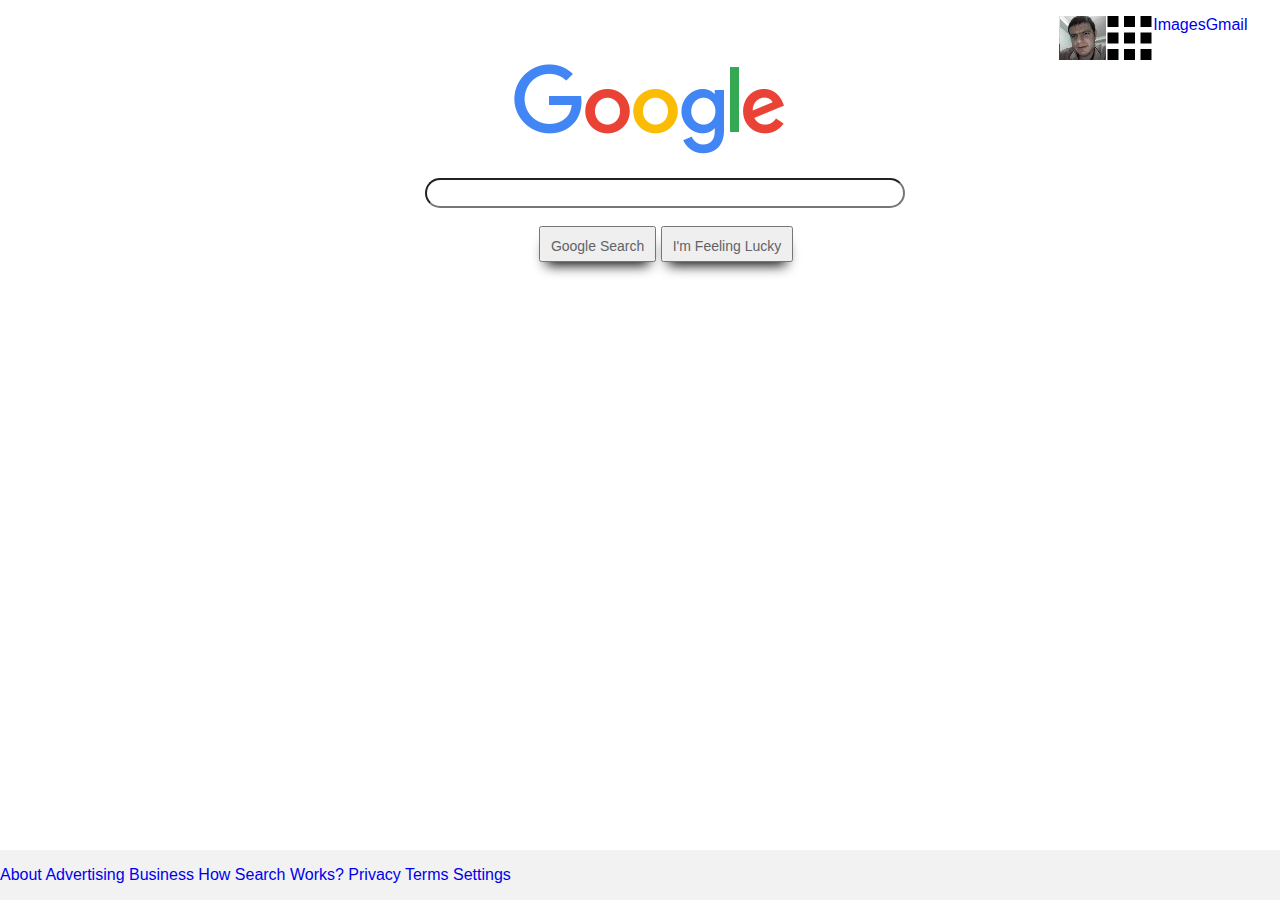
==== google-today/index.html @ 67c29bb3 "adding homework 3" ====
<!DOCTYPE html>
<html lang="en">
<head>
    <meta charset="UTF-8">
    <meta http-equiv="X-UA-Compatible" content="IE=edge">
    <meta name="viewport" content="width=device-width, initial-scale=1.0">
    <title>Google</title>
    <link rel="stylesheet" href="css/style.css">
</head>
<body>
    <ul class="list-shift">
        <li>
            <a href="https://github.com/mge19">
                <img src="assets/profilepic.jpg">
            </a>
        </li>
        <li>
            <a href="https://about.google/intl/en/products">
                <img src="assets/appsbutton.svg" width="47" height="44">
            </a>
        </li>
        <li>
            <a href="https://www.google.com/imghp">Images</a>
        </li>
        <li>
            <a href="https://mail.google.com/mail">Gmail</a>
        </li>
    </ul>
    <img src="assets/logo.png" class="center"><br><br>
    <form action="">
        <input type="search"><br><br>
        <input type="button" value="Google Search" class="buttonshift">
        <input type="button" value="I'm Feeling Lucky">
    </form>
    <footer>
        <p>
            <a href="https://about.google">About</a>
            <a href="https://ads.google.com">Advertising</a>
            <a href="https://smallbusiness.withgoogle.com">Business</a>
            <a href="https://google.com/search/howsearchworks">How Search Works?</a>
            <a href="https://policies.google.com/privacy">Privacy</a>
            <a href="https://policies.google.com/terms">Terms</a>
            <a href="#">Settings</a>
        </p>
    </footer>
</body>
</html>
---- google-today/css/style.css ----
body{
    font-family: Arial;
}
.center{
    margin-left:40%;
}
input[type="search"]{
    width:480px;
    height:30px;
    margin-left:33%;
    border-radius: 9999px;
}
a{
    text-decoration:none;
}
ul{
    list-style-type:none;
}
li{
    float:left;
}

.list-shift{
    margin-left:80%;
}
input[type="button"]{
    color:#5f6368;
    font-size: 14px;
    padding: 10px 10px 10px 10px;
    height:36px;
    box-shadow: 0px 10px 13px -7px #000000, 0px 0px 25px 1px rgba(0,0,0,0);
}
.buttonshift{
    margin-left:42%;
}
footer {
    position: fixed;
    left: 0;
    background-color: #f2f2f2;
    bottom: 0;
    width: 100%;
}
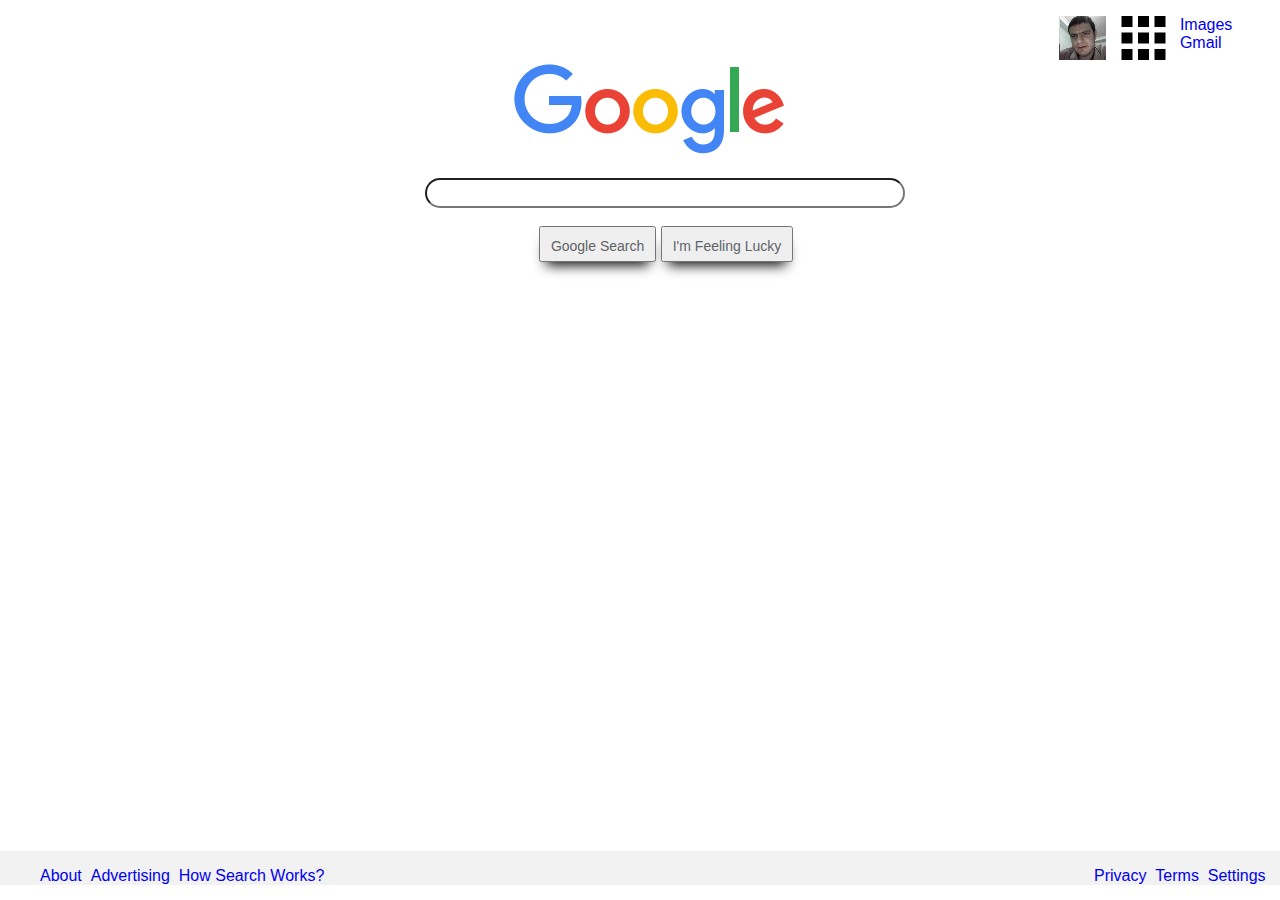
==== commit 53237f62: "some list fixes" ====
--- a/google-today/index.html
+++ b/google-today/index.html
@@ -15,14 +15,17 @@
             </a>
         </li>
         <li>
+            &nbsp&nbsp
             <a href="https://about.google/intl/en/products">
                 <img src="assets/appsbutton.svg" width="47" height="44">
             </a>
         </li>
         <li>
+            &nbsp&nbsp
             <a href="https://www.google.com/imghp">Images</a>
         </li>
         <li>
+            &nbsp&nbsp
             <a href="https://mail.google.com/mail">Gmail</a>
         </li>
     </ul>
@@ -32,16 +35,17 @@
         <input type="button" value="Google Search" class="buttonshift">
         <input type="button" value="I'm Feeling Lucky">
     </form>
-    <footer>
-        <p>
-            <a href="https://about.google">About</a>
-            <a href="https://ads.google.com">Advertising</a>
-            <a href="https://smallbusiness.withgoogle.com">Business</a>
-            <a href="https://google.com/search/howsearchworks">How Search Works?</a>
-            <a href="https://policies.google.com/privacy">Privacy</a>
-            <a href="https://policies.google.com/terms">Terms</a>
-            <a href="#">Settings</a>
-        </p>
+    <footer >
+            <ul>
+                <li><a href="https://about.google">About</a></li>
+                <li>&nbsp&nbsp<a href="https://ads.google.com">Advertising</a></li>
+                <li>&nbsp&nbsp<a href="https://google.com/search/howsearchworks">How Search Works?</a></li>
+                <div class="rightlinks">
+                    <li><a href="https://policies.google.com/privacy">Privacy</a></li>
+                    <li>&nbsp&nbsp<a href="https://policies.google.com/terms">Terms</a></li>
+                    <li>&nbsp&nbsp<a href="#">Settings</a></li>
+                </div>
+            </ul>
     </footer>
 </body>
 </html>--- a/google-today/css/style.css
+++ b/google-today/css/style.css
@@ -37,7 +37,9 @@
     position: fixed;
     left: 0;
     background-color: #f2f2f2;
-    bottom: 0;
+    bottom: 15px;
     width: 100%;
 }
-
+.rightlinks{
+    margin-left:85%;
+}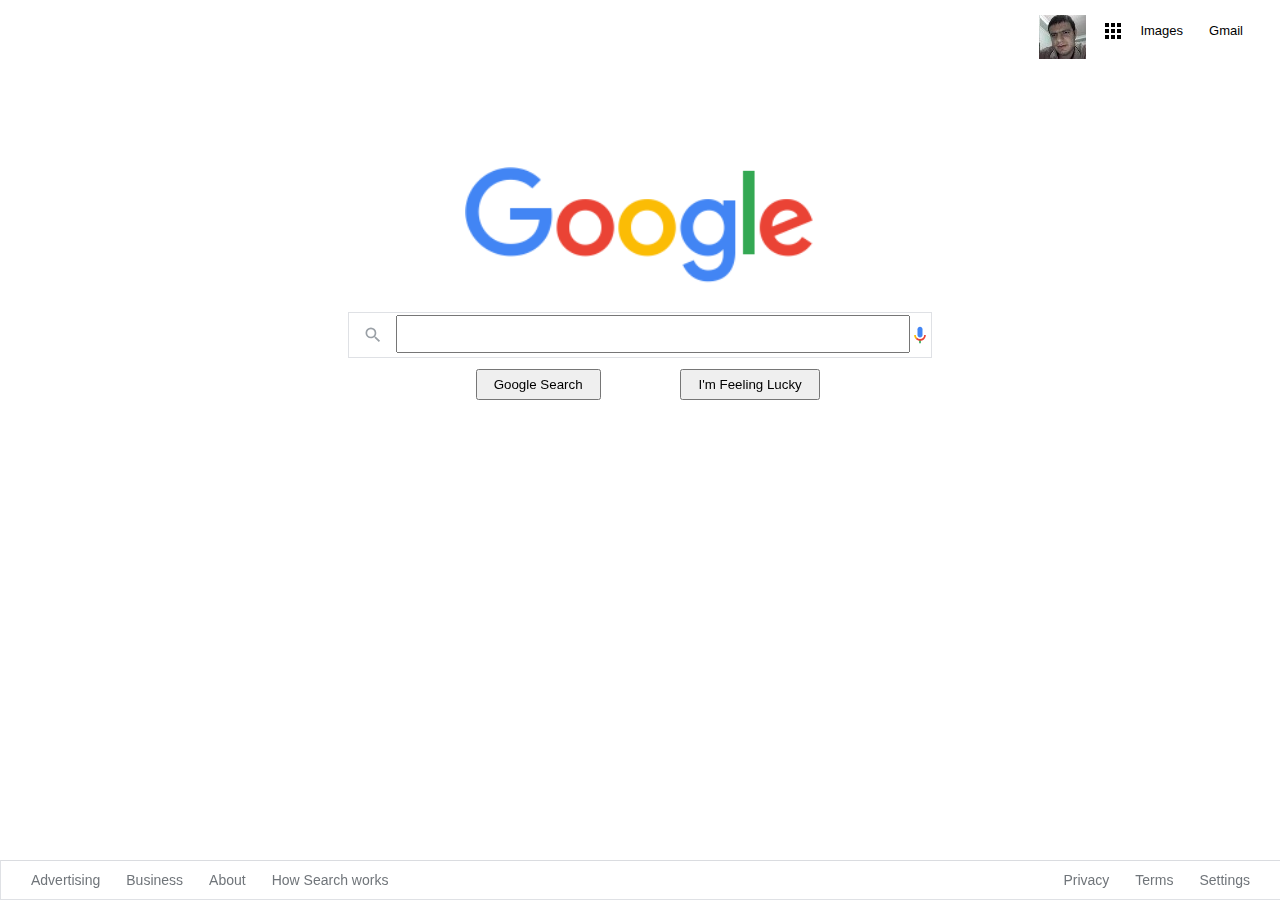
==== commit 69355799: "new homework 3 added" ====
--- a/google-today/index.html
+++ b/google-today/index.html
@@ -1,51 +1,129 @@
 <!DOCTYPE html>
 <html lang="en">
-<head>
-    <meta charset="UTF-8">
-    <meta http-equiv="X-UA-Compatible" content="IE=edge">
-    <meta name="viewport" content="width=device-width, initial-scale=1.0">
+  <head>
+    <meta charset="UTF-8" />
+    <meta name="viewport" content="width=device-width, initial-scale=1.0" />
+    <link rel="stylesheet" href="css/style.css" />
     <title>Google</title>
-    <link rel="stylesheet" href="css/style.css">
-</head>
-<body>
-    <ul class="list-shift">
-        <li>
-            <a href="https://github.com/mge19">
-                <img src="assets/profilepic.jpg">
-            </a>
+  </head>
+  <body>
+    <div class="panel">
+      <nav>
+        <ul class="header">
+          <li style="margin: 8px" class="headerli">
+            <a href="https://mail.google.com/mail/?tab=wm&authuser=0&ogbl"
+              >Gmail</a
+            >
+          </li>
+          <li style="margin: 8px; margin-left: -2px;" class="headerli">
+            <a
+              href="https://www.google.com.tr/imghp?hl=en&tab=wi&authuser=0&ogbl"
+              >Images</a
+            >
+          </li>
+          <li style="margin: 8px" class="headerli">
+            <a href="https://www.google.com.tr/intl/en/about/products?tab=wh"
+              ><img src="assets/appsbutton.svg" alt="" style="width: 16px; height: 16px; margin-right: 3px;"></a
+            >
+          </li>
+          <li class="pic headerli">
+            <a href="https://www.github.com/mge19" target="_blank"
+              ><img
+                src="assets/profilepic.jpg"
+                alt=""
+                style="margin-right: 1px;"
+            /></a>
+          </li>
+        </ul>
+      </nav>
+      <div class="container">
+        <img
+          src="assets/logo.png"
+          width="350px"
+          alt=""
+        />
+      </div>
+      <div class="search-area">
+        <div class="search">
+          <div class="search-img">
+            <span>
+              <svg
+                focusable="false"
+                xmlns="http://www.w3.org/2000/svg"
+                viewBox="0 0 24 24"
+              >
+                <path
+                  d="M15.5 14h-.79l-.28-.27A6.471 6.471 0 0 0 16 9.5 6.5 6.5 0 1 0 9.5 16c1.61 0 3.09-.59 4.23-1.57l.27.28v.79l5 4.99L20.49 19l-4.99-5zm-6 0C7.01 14 5 11.99 5 9.5S7.01 5 9.5 5 14 7.01 14 9.5 11.99 14 9.5 14z"
+                ></path>
+              </svg>
+            </span>
+          </div>
+          <div class="input-enter">
+            <div class="input-area">
+              <input
+                type="text"
+                class="input"
+                maxlength="2048"
+                autofocus="true"
+              />
+            </div>
+          </div>
+          <div class="search-img">
+            <span>
+              <svg class="goxjub" focusable="false" viewBox="0 0 24 24" xmlns="http://www.w3.org/2000/svg"><path fill="#4285f4" d="m12 15c1.66 0 3-1.31 3-2.97v-7.02c0-1.66-1.34-3.01-3-3.01s-3 1.34-3 3.01v7.02c0 1.66 1.34 2.97 3 2.97z"></path><path fill="#34a853" d="m11 18.08h2v3.92h-2z"></path><path fill="#fbbc04" d="m7.05 16.87c-1.27-1.33-2.05-2.83-2.05-4.87h2c0 1.45 0.56 2.42 1.47 3.38v0.32l-1.15 1.18z"></path><path fill="#ea4335" d="m12 16.93a4.97 5.25 0 0 1 -3.54 -1.55l-1.41 1.49c1.26 1.34 3.02 2.13 4.95 2.13 3.87 0 6.99-2.92 6.99-7h-1.99c0 2.92-2.24 4.93-5 4.93z"></path></svg>
+            </span>
+          </div>
+        </div>
+      </div>
+
+      <div class="buttons">
+        <a href=""
+          ><button class="googlesearch">Google Search</button></a
+        >
+        <a href=""
+          ><button class="feelinglucky">I'm Feeling Lucky</button></a
+        >
+      </div>
+    </div>
+
+    <nav>
+      <ul class="footer">
+        <li class="footerli">
+          <a
+            href="https://www.google.com/intl/en_tr/ads/?subid=ww-ww-et-g-awa-a-g_hpafoot1_1!o2&utm_source=google.com&utm_medium=referral&utm_campaign=google_hpafooter&fg=1"
+            >Advertising</a
+          >
         </li>
-        <li>
-            &nbsp&nbsp
-            <a href="https://about.google/intl/en/products">
-                <img src="assets/appsbutton.svg" width="47" height="44">
-            </a>
+        <li class="footerli">
+          <a
+            href="https://www.google.com/services/?subid=ww-ww-et-g-awa-a-g_hpbfoot1_1!o2&utm_source=google.com&utm_medium=referral&utm_campaign=google_hpbfooter&fg=1"
+            >Business</a
+          >
         </li>
-        <li>
-            &nbsp&nbsp
-            <a href="https://www.google.com/imghp">Images</a>
+        <li class="footerli">
+          <a
+            href="https://about.google/?utm_source=google-TR&utm_medium=referral&utm_campaign=hp-footer&fg=1"
+            >About</a
+          >
         </li>
-        <li>
-            &nbsp&nbsp
-            <a href="https://mail.google.com/mail">Gmail</a>
+        <li class="footerli">
+          <a href="https://google.com/search/howsearchworks/?fg=1"
+            >How Search works</a
+          >
         </li>
-    </ul>
-    <img src="assets/logo.png" class="center"><br><br>
-    <form action="">
-        <input type="search"><br><br>
-        <input type="button" value="Google Search" class="buttonshift">
-        <input type="button" value="I'm Feeling Lucky">
-    </form>
-    <footer >
-            <ul>
-                <li><a href="https://about.google">About</a></li>
-                <li>&nbsp&nbsp<a href="https://ads.google.com">Advertising</a></li>
-                <li>&nbsp&nbsp<a href="https://google.com/search/howsearchworks">How Search Works?</a></li>
-                <div class="rightlinks">
-                    <li><a href="https://policies.google.com/privacy">Privacy</a></li>
-                    <li>&nbsp&nbsp<a href="https://policies.google.com/terms">Terms</a></li>
-                    <li>&nbsp&nbsp<a href="#">Settings</a></li>
-                </div>
-            </ul>
-    </footer>
-</body>
-</html>+
+        <li class="footerli" style="float: right; margin-right: 35px">
+          <a href="https://www.google.com/preferences?hl=en">Settings</a>
+        </li>
+
+        <li class="footerli" style="float: right">
+          <a href="https://policies.google.com/terms?hl=en-TR&fg=1">Terms</a>
+        </li>
+
+        <li class="footerli" style="float: right">
+          <a href="https://policies.google.com/privacy?hl=en-TR&fg=1">Privacy</a>
+        </li>
+      </ul>
+    </nav>
+  </body>
+</html>
--- a/google-today/css/style.css
+++ b/google-today/css/style.css
@@ -1,45 +1,162 @@
-body{
-    font-family: Arial;
+.header {
+  list-style-type: none;
+  margin: 10px;
+  overflow: hidden;
+  margin-right: 16px;
+  font-family: arial,sans-serif;
+  font-size: 13px;
 }
-.center{
-    margin-left:40%;
+.headerli{
+  float:right;
 }
-input[type="search"]{
-    width:480px;
-    height:30px;
-    margin-left:33%;
-    border-radius: 9999px;
-}
-a{
-    text-decoration:none;
-}
-ul{
-    list-style-type:none;
-}
-li{
-    float:left;
+.headerli a {
+  display: block;
+  color: black;
+  text-align: center;
+  padding: 5px 5px;
+  text-decoration: none;
 }
 
-.list-shift{
-    margin-left:80%;
+.headerli a:hover {
+  text-decoration: underline;
 }
-input[type="button"]{
-    color:#5f6368;
-    font-size: 14px;
-    padding: 10px 10px 10px 10px;
-    height:36px;
-    box-shadow: 0px 10px 13px -7px #000000, 0px 0px 25px 1px rgba(0,0,0,0);
+
+.container {
+  text-align: center;
+  margin: 100px;
 }
-.buttonshift{
-    margin-left:42%;
+
+.search-area {
+  background: #fff;
+  display: flex;
+  border: 1px solid #dfe1e5;
+  box-shadow: none;
+  z-index: 3;
+  height: 44px;
+  margin: 0 auto;
+  margin-top: -77px;
+  width: 582px;
 }
-footer {
-    position: fixed;
-    left: 0;
-    background-color: #f2f2f2;
-    bottom: 15px;
-    width: 100%;
+
+.search-area:hover {
+box-shadow: 0 2px 3px 0 rgba(0,0,0,0.24), 0 2px 5px 0 rgba(0,0,0,0.19);
 }
-.rightlinks{
-    margin-left:85%;
-}+
+.search {
+  flex: 1;
+  display: flex;
+  padding: 5px 8px 0 16px;
+  padding-left: 14px;
+}
+
+.search-img {
+  display: flex;
+  align-items: center;
+  padding-right: 13px;
+  margin-top: -5px;
+}
+
+.search-img span{
+  color: #9aa0a6;
+  height: 20px;
+  width: 20px;
+  margin-top: 0px;
+  display: inline-block;
+  fill: currentColor;
+  line-height: 24px;
+  position: relative;
+}
+
+.input-enter {
+  display: flex;
+  flex: 1;
+  flex-wrap: wrap;
+}
+
+.input-area {
+  color: transparent;
+  flex: 100%;
+  white-space: pre;
+  font: 16px arial, sans-serif;
+  line-height: 34px;
+  height: 34px !important;
+  display: block;
+}
+
+.input {
+  margin: 0;
+  padding: 0;
+  color: rgba(0, 0, 0, 0.87);
+  word-wrap: break-word;
+  outline: none;
+  display: flex;
+  flex: 100%;
+  margin-top: -71px;
+  font: 16px arial, sans-serif;
+  line-height: 34px;
+  height: 34px !important;
+  text-rendering: auto;
+  letter-spacing: normal;
+  word-spacing: normal;
+  text-transform: none;
+  width: 510px;
+  text-indent: 0px;
+  text-shadow: none;
+  text-align: start;
+  appearance: textfield;
+  cursor: text;
+}
+
+.googlesearch {
+  margin: 11px 37%;
+  padding: 0 16px;
+  line-height: 27px;
+  min-width: 54px;
+  text-align: center;
+  cursor: pointer;
+  user-select: none;
+}
+
+.feelinglucky {
+  margin:11px -31%;
+  padding: 0 16px;
+  line-height: 27px;
+  min-width: 54px;
+  text-align: center;
+  cursor: pointer;
+  user-select: none;
+}
+
+.footer {
+  margin: 0;
+  padding: 0;
+  list-style-type: none;
+  overflow: hidden;
+  border: 1px solid #dfe1e5;
+  border-top: 1px solid #dadce0;
+  position: fixed;
+  bottom: 0;
+  width: 100%;
+  margin-left: -8px;
+  line-height: 10px;
+}
+
+.footerli {
+  float: left;
+}
+
+.footerli a {
+  display: block;
+  color: #70757a;
+  text-align: center;
+  padding: 14px 16px;
+  text-decoration: none;
+  font-family: arial, sans-serif;
+  font-size: 14px;
+  margin-left: 14px;
+  margin-right: -20px;
+}
+
+.footerli a:hover {
+  text-decoration: underline;
+}
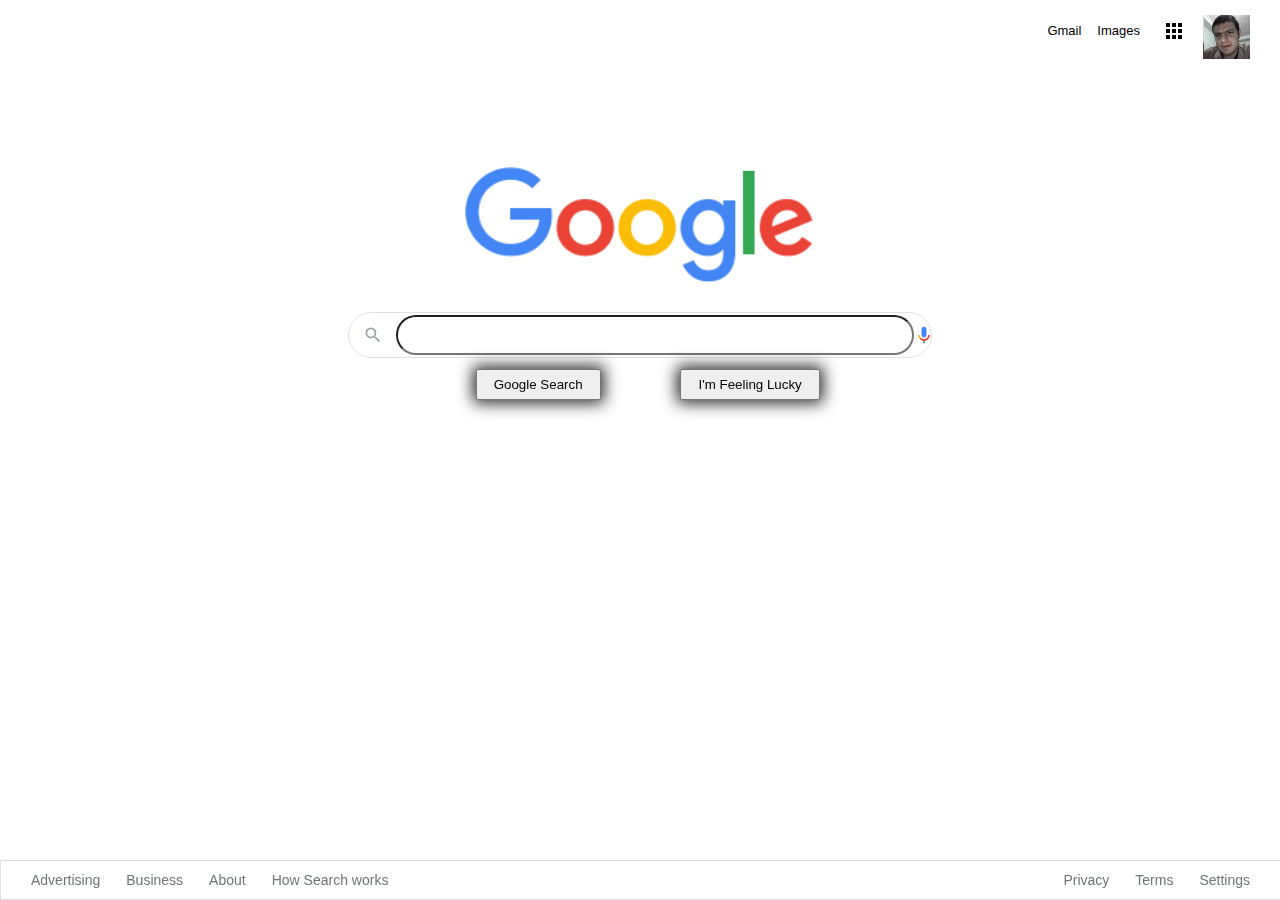
==== commit 65a05d34: "input area rounding and button shadowing" ====
--- a/google-today/index.html
+++ b/google-today/index.html
@@ -10,9 +10,17 @@
     <div class="panel">
       <nav>
         <ul class="header">
+          <li class="pic headerli">
+            <a href="https://www.github.com/mge19" target="_blank"
+              ><img
+                src="assets/profilepic.jpg"
+                alt=""
+                style="margin-right: 1px;"
+            /></a>
+          </li>
           <li style="margin: 8px" class="headerli">
-            <a href="https://mail.google.com/mail/?tab=wm&authuser=0&ogbl"
-              >Gmail</a
+            <a href="https://www.google.com.tr/intl/en/about/products?tab=wh"
+              ><img src="assets/appsbutton.svg" alt="" style="width: 16px; height: 16px; margin-right: 3px;"></a
             >
           </li>
           <li style="margin: 8px; margin-left: -2px;" class="headerli">
@@ -22,18 +30,11 @@
             >
           </li>
           <li style="margin: 8px" class="headerli">
-            <a href="https://www.google.com.tr/intl/en/about/products?tab=wh"
-              ><img src="assets/appsbutton.svg" alt="" style="width: 16px; height: 16px; margin-right: 3px;"></a
+            <a href="https://mail.google.com/mail/?tab=wm&authuser=0&ogbl"
+              >Gmail</a
             >
           </li>
-          <li class="pic headerli">
-            <a href="https://www.github.com/mge19" target="_blank"
-              ><img
-                src="assets/profilepic.jpg"
-                alt=""
-                style="margin-right: 1px;"
-            /></a>
-          </li>
+
         </ul>
       </nav>
       <div class="container">
--- a/google-today/css/style.css
+++ b/google-today/css/style.css
@@ -32,6 +32,7 @@
   border: 1px solid #dfe1e5;
   box-shadow: none;
   z-index: 3;
+  border-radius:100px;
   height: 44px;
   margin: 0 auto;
   margin-top: -77px;
@@ -85,9 +86,9 @@
 
 .input {
   margin: 0;
-  padding: 0;
   color: rgba(0, 0, 0, 0.87);
   word-wrap: break-word;
+  border-radius: 100px;
   outline: none;
   display: flex;
   flex: 100%;
@@ -114,6 +115,7 @@
   min-width: 54px;
   text-align: center;
   cursor: pointer;
+  box-shadow: 0px 0px 16px 3px rgba(0,0,0,0.85);
   user-select: none;
 }
 
@@ -124,6 +126,7 @@
   min-width: 54px;
   text-align: center;
   cursor: pointer;
+  box-shadow: 0px 0px 16px 3px rgba(0,0,0,0.85);
   user-select: none;
 }
 
